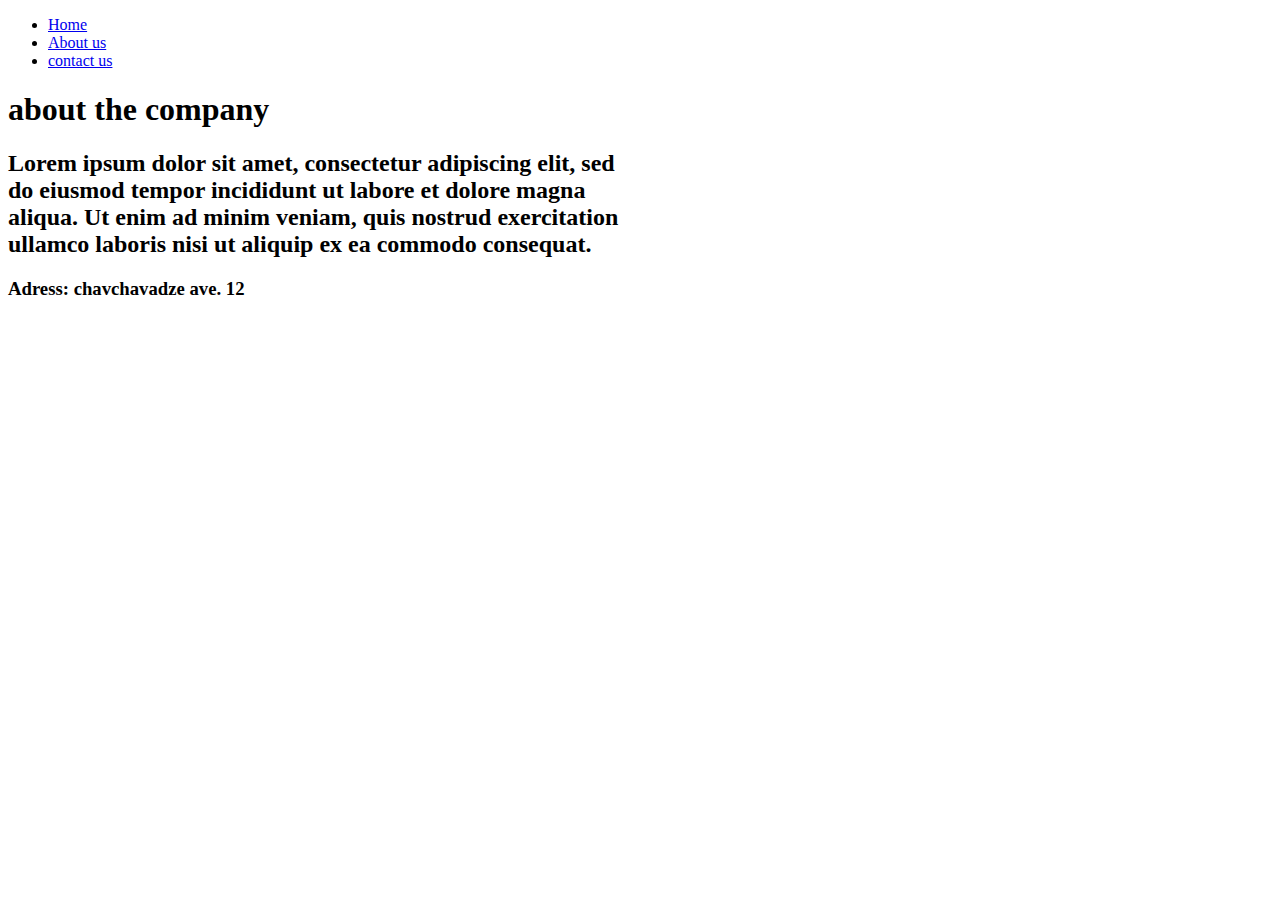
==== about.html @ 2fced339 "update" ====
<!DOCTYPE html>
<html lang="en">
<head>
    <meta charset="UTF-8">
    <meta http-equiv="X-UA-Compatible" content="IE=edge">
    <meta name="viewport" content="width=device-width, initial-scale=1.0">
    <title>about</title>
    <link rel="stylesheet" href="style/about.css">
</head>
<body>
   
    <header>
        <nav>

            <ul>
                <li><a href="home.html"> Home</a></li>
                <li><a href="about.html">About us</a></li>
                <li><a href="contact.html"> contact us</a></li>
            </ul>
        </nav>

    </header>

    <h1>about the company</h1>
    
    
    <h2>Lorem ipsum dolor sit amet, consectetur adipiscing elit, sed <br> do eiusmod tempor incididunt ut labore et dolore magna <br> aliqua. Ut enim ad minim veniam, quis nostrud exercitation <br> ullamco laboris nisi ut aliquip ex ea commodo consequat.</h2>
    <h3>Adress: chavchavadze ave. 12</h3>


</body>
</html>
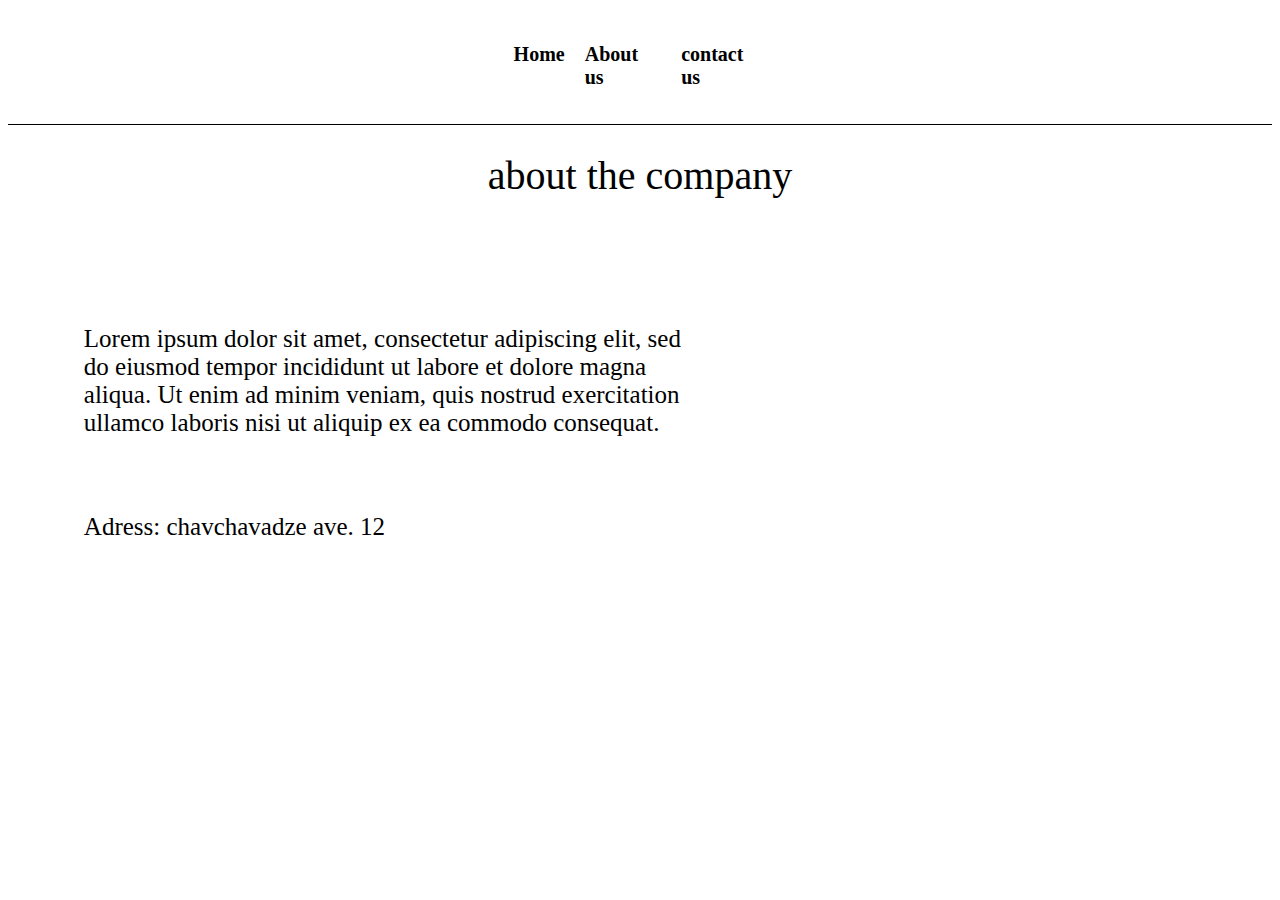
==== commit 21f8a9f2: "final result" ====
--- a/about.html
+++ b/about.html
@@ -5,7 +5,7 @@
     <meta http-equiv="X-UA-Compatible" content="IE=edge">
     <meta name="viewport" content="width=device-width, initial-scale=1.0">
     <title>about</title>
-    <link rel="stylesheet" href="style/about.css">
+    <link rel="stylesheet" href="/project 1/style/about.css">
 </head>
 <body>
    
@@ -13,7 +13,7 @@
         <nav>
 
             <ul>
-                <li><a href="home.html"> Home</a></li>
+                <li><a href="index.html"> Home</a></li>
                 <li><a href="about.html">About us</a></li>
                 <li><a href="contact.html"> contact us</a></li>
             </ul>
--- a/project 1/style/about.css
+++ b/project 1/style/about.css
@@ -0,0 +1,39 @@
+ul{
+    display: flex;
+    justify-content: space-around;
+    gap: 20px;
+    padding-left: 40%;
+    padding-right: 40%;
+    list-style-type: none;
+    
+}
+
+li, a{
+    text-decoration: none;
+    color: black;
+    font-weight: 700;
+    font-size: 20px;
+}
+header{
+    border-bottom: 1px solid black;
+    padding-top: 1.5%;
+    padding-bottom: 1.5%;
+}
+h1{
+    display: flex;
+    justify-content: center;
+    font-size: 40px;
+    font-weight: 400;
+}
+h2{
+    font-size: 25px;
+    font-weight: 400;
+    margin-top: 10%;
+    margin-left: 6%;
+}
+h3{
+    margin-top: 6%;
+    margin-left: 6% ;
+    font-size: 25px;
+    font-weight: 400;
+}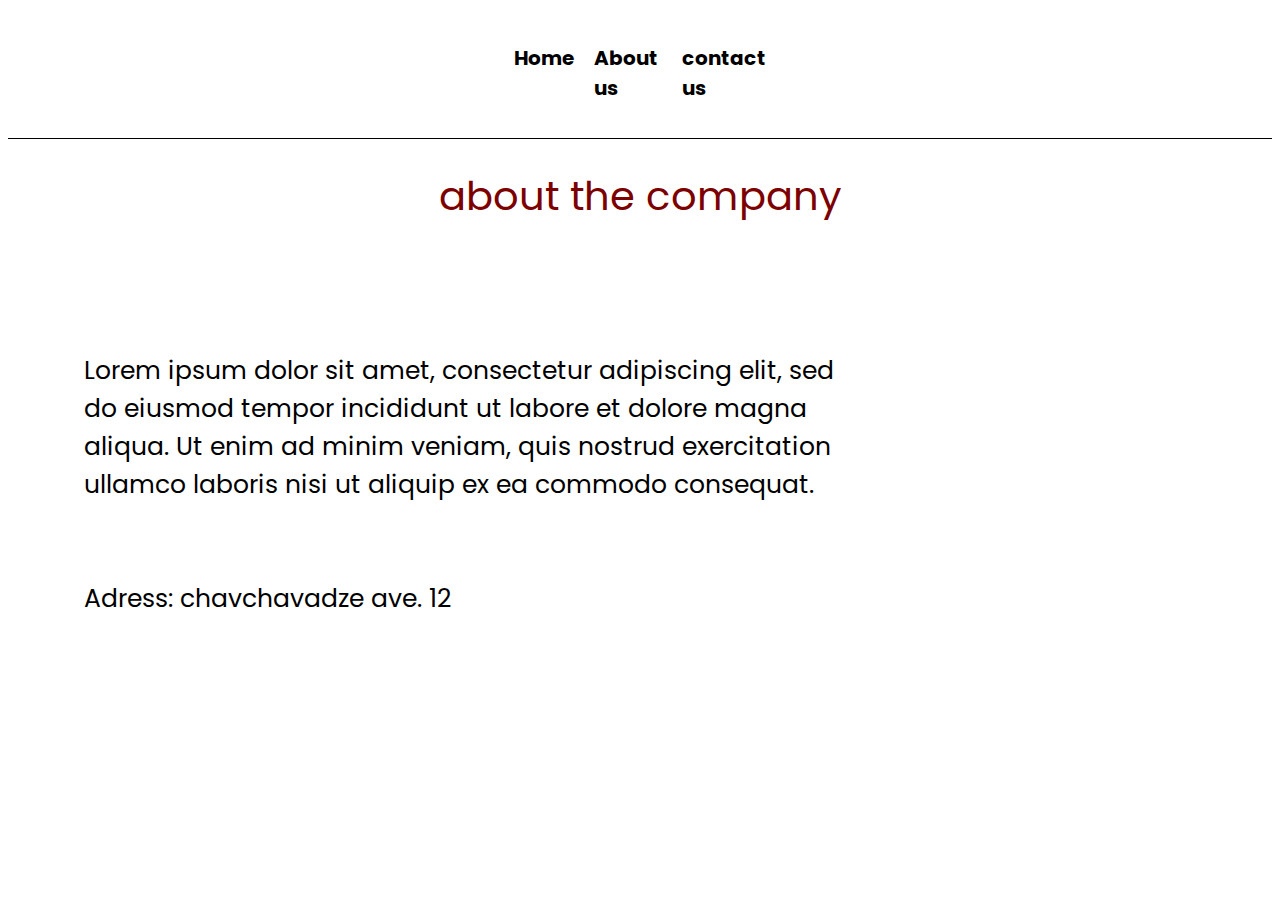
==== commit 8d7227d2: "final result" ====
--- a/about.html
+++ b/about.html
@@ -6,6 +6,9 @@
     <meta name="viewport" content="width=device-width, initial-scale=1.0">
     <title>about</title>
     <link rel="stylesheet" href="/project 1/style/about.css">
+    <link rel="preconnect" href="https://fonts.googleapis.com">
+    <link rel="preconnect" href="https://fonts.gstatic.com" crossorigin>
+    <link href="https://fonts.googleapis.com/css2?family=Poppins:wght@300&display=swap" rel="stylesheet">
 </head>
 <body>
    
--- a/project 1/style/about.css
+++ b/project 1/style/about.css
@@ -13,6 +13,7 @@
     color: black;
     font-weight: 700;
     font-size: 20px;
+    font-family: 'Poppins', sans-serif;
 }
 header{
     border-bottom: 1px solid black;
@@ -24,16 +25,20 @@
     justify-content: center;
     font-size: 40px;
     font-weight: 400;
+    color: #7D0000;
+    font-family: 'Poppins', sans-serif;
 }
 h2{
     font-size: 25px;
     font-weight: 400;
     margin-top: 10%;
     margin-left: 6%;
+    font-family: 'Poppins', sans-serif;
 }
 h3{
     margin-top: 6%;
     margin-left: 6% ;
     font-size: 25px;
     font-weight: 400;
+    font-family: 'Poppins', sans-serif;
 }